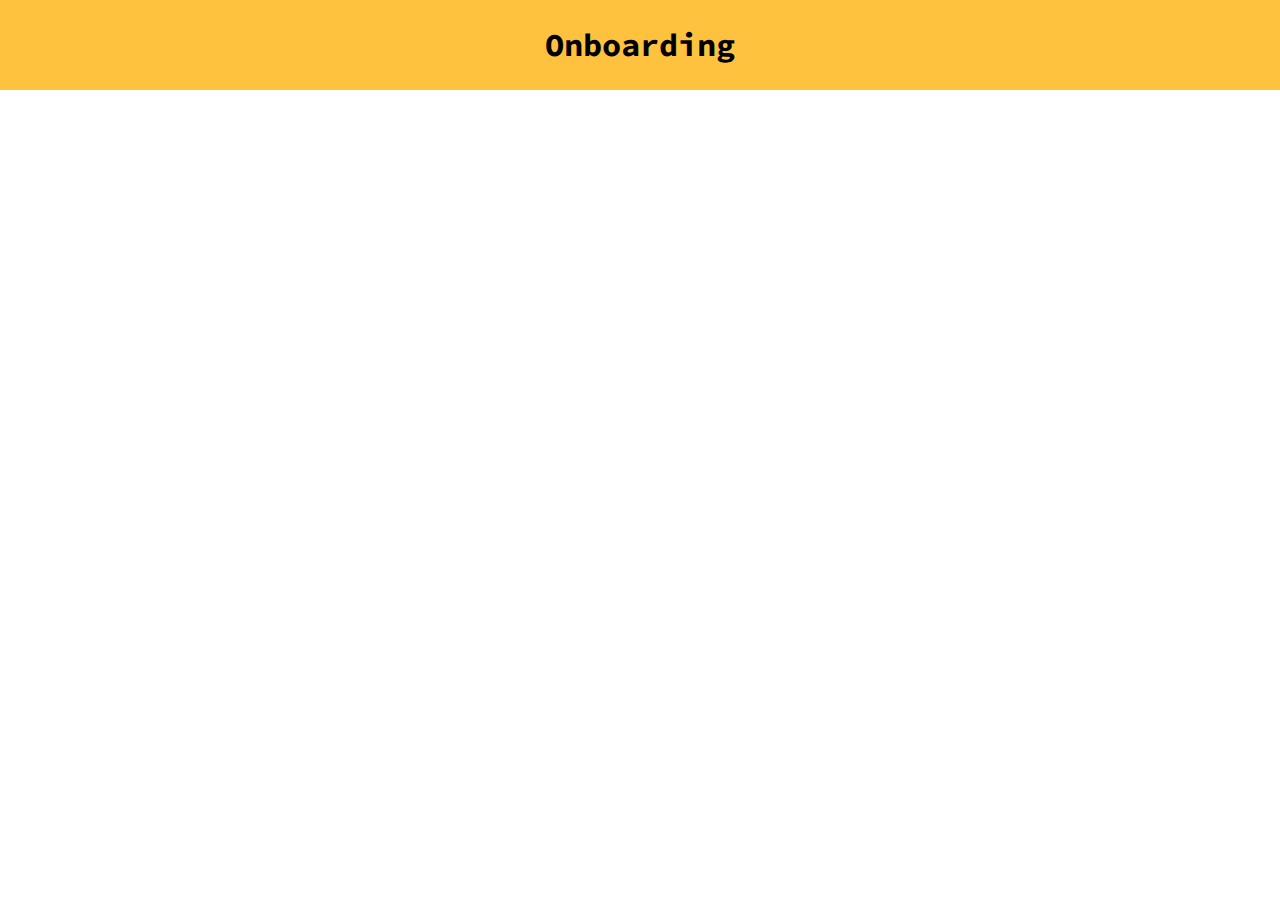
==== index.html @ 4183155c "Add files via upload" ====
<!DOCTYPE html>
<html lang="en">
<head>
    <meta charset="UTF-8">
    <meta name="viewport" content="width=device-width, initial-scale=1.0">
    <link rel="stylesheet" href="style.css">
    <title>Full Mobile</title>
</head>
<body>
    <header class="cabecario">
        <h1>Onboarding</h1>
    </header>
</body>
</html>
---- style.css ----
@import url('https://fonts.googleapis.com/css2?family=Source+Code+Pro:ital,wght@0,200..900;1,200..900&display=swap');

*{
    margin: 0;
    padding: 0;
    box-sizing: border-box;
}

:root{
    --font-principal:"Source Code Pro", monospace;
}

.cabecario{
    height: 90px;
    background-color: rgb(254, 194, 62);
}

h1{
    font-family: var(--font-principal);
    text-align: center;
    padding: 25px;
}
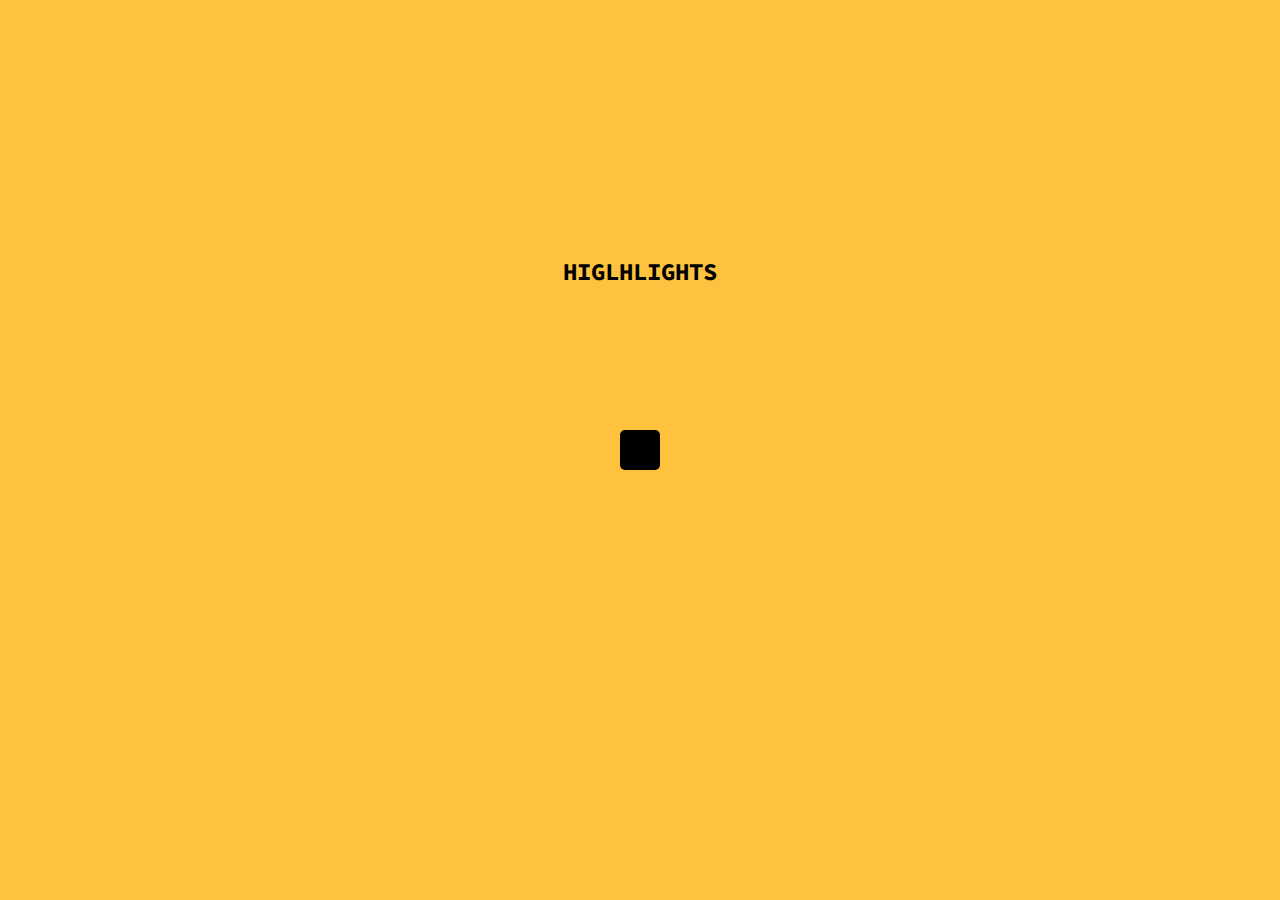
==== commit 5901b65e: "Add files via upload" ====
--- a/index.html
+++ b/index.html
@@ -7,8 +7,34 @@
     <title>Full Mobile</title>
 </head>
 <body>
-    <header class="cabecario">
-        <h1>Onboarding</h1>
-    </header>
+    <div id="mensagem"></div>
+    <div id="conteudo">
+        <header class="cabecario">
+            <h1>Onboarding</h1>
+        </header>
+    
+        <div class="container">
+            <input class="input-nome" type="text" placeholder="Name">
+            
+           <select class="opcoes-gender" name="gender" id="gender">
+            <option value="" disabled selected>Select your genus</option>
+            <option value="">Girl</option>
+            <option value="">Boy</option>
+            <option value="othe">Othe</option>
+           </select>
+        </div>
+    </div>
+    <div class="mensagem-temp">
+        <h2>HIGLHLIGHTS</h2>
+    </div>
+    
+
+
+    <script>
+        setTimeout(function() {
+            document.getElementById('mensagem').style.display = 'none';
+            document.getElementById('conteudo').style.display = 'block';
+        }, 5000); // 5000 milissegundos = 5 segundos
+    </script>
 </body>
 </html>--- a/style.css
+++ b/style.css
@@ -8,16 +8,79 @@
 
 :root{
     --font-principal:"Source Code Pro", monospace;
+    --cor-amarelo: rgb(254, 194, 62);
 }
 
 .cabecario{
-    height: 90px;
-    background-color: rgb(254, 194, 62);
+    height: 60px;
+    background-color: var(--cor-amarelo);
 }
 
 h1{
     font-family: var(--font-principal);
     text-align: center;
-    padding: 25px;
+    padding: 10px;
 }
 
+.container{
+    text-align: center;
+    margin-top: 15px;
+    height: 500px ;
+    width: 40%;
+    border: 2px solid;
+    margin-left: 30%;
+}
+
+.input-nome{
+    margin-top: 15px;
+    border: none;
+    border-bottom:2px solid var(--cor-amarelo) ;
+    padding: 15px;
+    width: 300px;
+    
+}
+
+.input-nome::placeholder{
+    font-family: var(--font-principal);
+    font-size: 18px;
+}
+
+.opcoes-gender{
+    width: 300px;
+    height: 50px;
+    margin-top: 35px;
+    border-radius: 15px;
+}
+
+option{
+   color: var(--cor-amarelo);
+   background-color: black;
+}
+
+
+#mensagem {
+    position: fixed;
+    top: 50%;
+    left: 50%;
+    transform: translate(-50%, -50%);
+    background-color: #000;
+    color: #fff;
+    padding: 20px;
+    border-radius: 5px;
+    font-size: 20px;
+}
+#conteudo {
+    display: none;
+}
+
+.mensagem-temp{
+    background-color: var(--cor-amarelo);
+    width: 100%;
+    height: 100vh;
+    text-align: center;
+    font-family: var(--font-principal);
+}
+
+h2{
+   padding: 20%;
+}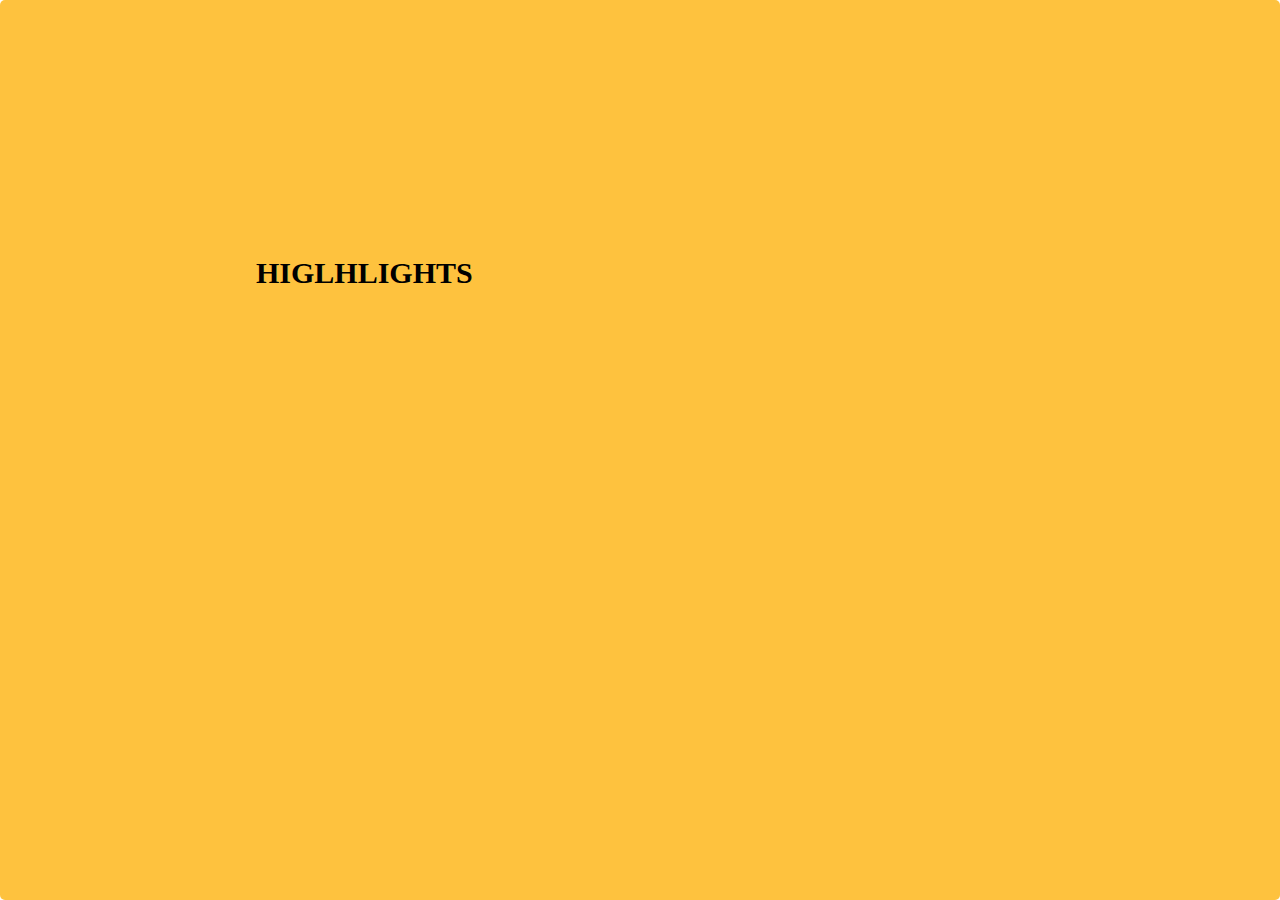
==== commit d1eca470: "Add files via upload" ====
--- a/index.html
+++ b/index.html
@@ -7,7 +7,7 @@
     <title>Full Mobile</title>
 </head>
 <body>
-    <div id="mensagem"></div>
+    <div id="mensagem"> <h2>HIGLHLIGHTS</h2></div>
     <div id="conteudo">
         <header class="cabecario">
             <h1>Onboarding</h1>
@@ -24,9 +24,7 @@
            </select>
         </div>
     </div>
-    <div class="mensagem-temp">
-        <h2>HIGLHLIGHTS</h2>
-    </div>
+  
     
 
 
--- a/style.css
+++ b/style.css
@@ -26,9 +26,9 @@
     text-align: center;
     margin-top: 15px;
     height: 500px ;
-    width: 40%;
-    border: 2px solid;
-    margin-left: 30%;
+    width: 100%;
+    
+    
 }
 
 .input-nome{
@@ -63,11 +63,12 @@
     top: 50%;
     left: 50%;
     transform: translate(-50%, -50%);
-    background-color: #000;
-    color: #fff;
-    padding: 20px;
+    background-color: var(--cor-amarelo);
+    
     border-radius: 5px;
     font-size: 20px;
+    width: 100%;
+    height: 100vh;
 }
 #conteudo {
     display: none;
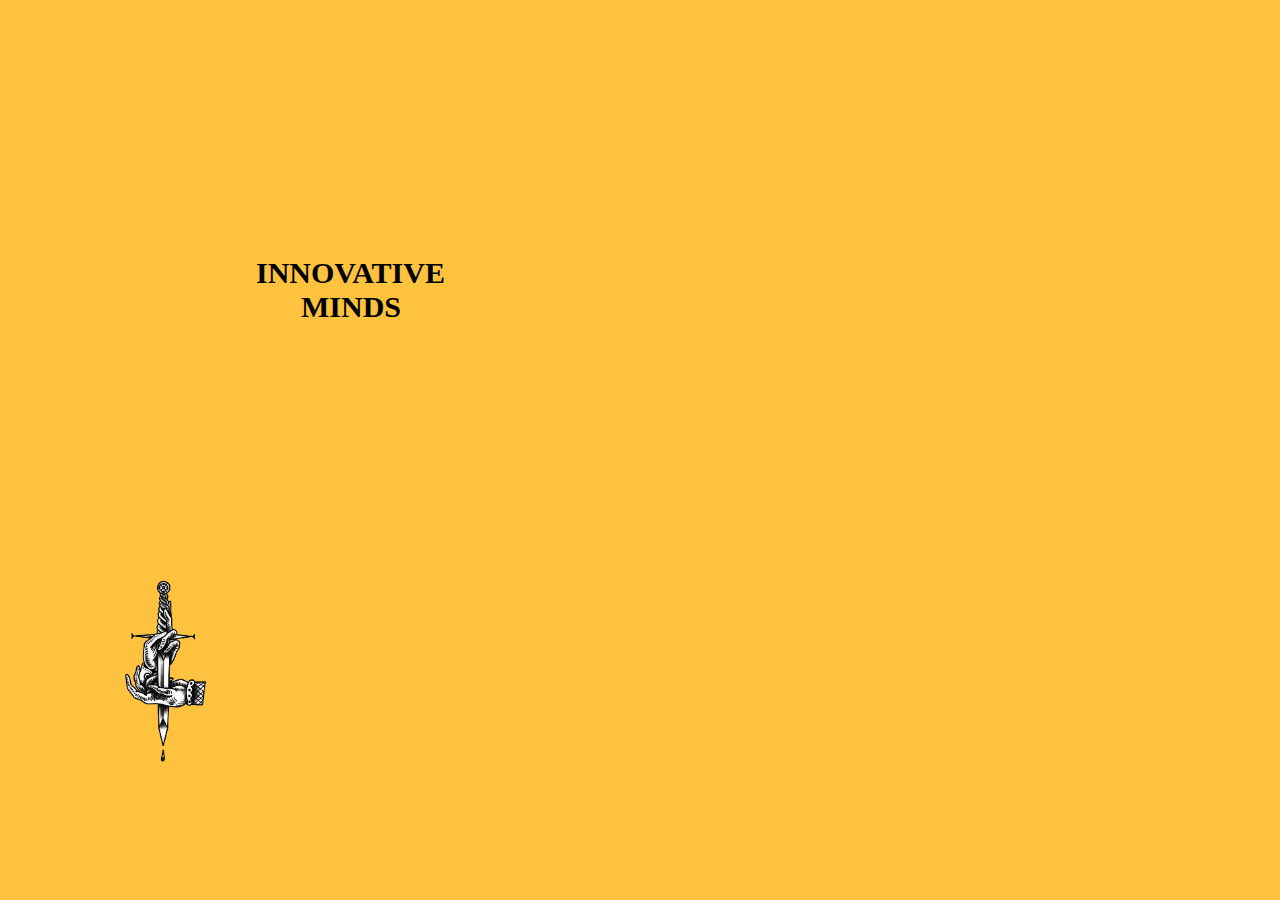
==== commit 3e148cee: "Add files via upload" ====
--- a/index.html
+++ b/index.html
@@ -7,21 +7,50 @@
     <title>Full Mobile</title>
 </head>
 <body>
-    <div id="mensagem"> <h2>HIGLHLIGHTS</h2></div>
+    <div id="mensagem"> <h2>INNOVATIVE<Br> <span class="minds">MINDS</span></h2>
+    <img class="logo" src="logo-removebg-preview.png" alt=""></div>
     <div id="conteudo">
         <header class="cabecario">
             <h1>Onboarding</h1>
         </header>
     
         <div class="container">
+
             <input class="input-nome" type="text" placeholder="Name">
-            
-           <select class="opcoes-gender" name="gender" id="gender">
-            <option value="" disabled selected>Select your genus</option>
-            <option value="">Girl</option>
-            <option value="">Boy</option>
-            <option value="othe">Othe</option>
+           
+            <select class="opcoes-gender" name="gender" id="gender">
+                <option value="" disabled selected>Select your genus</option>
+                <option value="">Girl</option>
+                <option value="">Boy</option>
+                <option value="othe">Othe</option>
            </select>
+
+           <select class="opcoes-gender" name="country" id="country">
+                <option value="" disabled selected>Select your country</option>    
+                <option value="">Estados Unidos</option>
+                <option value="">Brasil</option>
+                <option value=""> Argentina</option>
+                <option value="">Austrália</option>
+                <option value="">Moçambique</option>
+                <option value="">Chile</option>
+                <option value="">Inglaterra</option>
+                <option value="">Cabo Verde</option>
+                <option value="">Cuba</option>
+                <option value="">Nova Zelândia</option>
+                <option value="">Portugal</option>
+                <option value="">México</option>
+                <option value="">Escócia</option>
+                <option value="">Angola</option>
+                <option value="">Espanha</option>
+           </select>
+
+           <select class="opcoes-gender" name="" id="">
+                <option value="">Ingles</option>
+                <option value="">Português BR</option>
+                <option value="">Espanhol</option>
+           </select>
+
+           <button id="btn" class="btn"><strong>Subimit Data</strong></button>
         </div>
     </div>
   
@@ -32,7 +61,11 @@
         setTimeout(function() {
             document.getElementById('mensagem').style.display = 'none';
             document.getElementById('conteudo').style.display = 'block';
-        }, 5000); // 5000 milissegundos = 5 segundos
+        }, 5000);
+
+        document.getElementById('btn').addEventListener('click', function(){
+            window.location.href = 'principal.html'
+        })
     </script>
 </body>
 </html>--- a/style.css
+++ b/style.css
@@ -27,8 +27,6 @@
     margin-top: 15px;
     height: 500px ;
     width: 100%;
-    
-    
 }
 
 .input-nome{
@@ -64,8 +62,6 @@
     left: 50%;
     transform: translate(-50%, -50%);
     background-color: var(--cor-amarelo);
-    
-    border-radius: 5px;
     font-size: 20px;
     width: 100%;
     height: 100vh;
@@ -84,4 +80,24 @@
 
 h2{
    padding: 20%;
+   
+}
+
+.btn{
+    border: none;
+    background-color: var(--cor-amarelo);
+    font-family: var(--font-principal);
+    margin-top: 35px;
+    width: 200px;
+    height: 50px;
+    border-radius: 10px;
+}
+
+.minds{
+    margin-left: 45px;
+}
+
+.logo{
+    width: 150px;
+    margin-left: 90px;
 }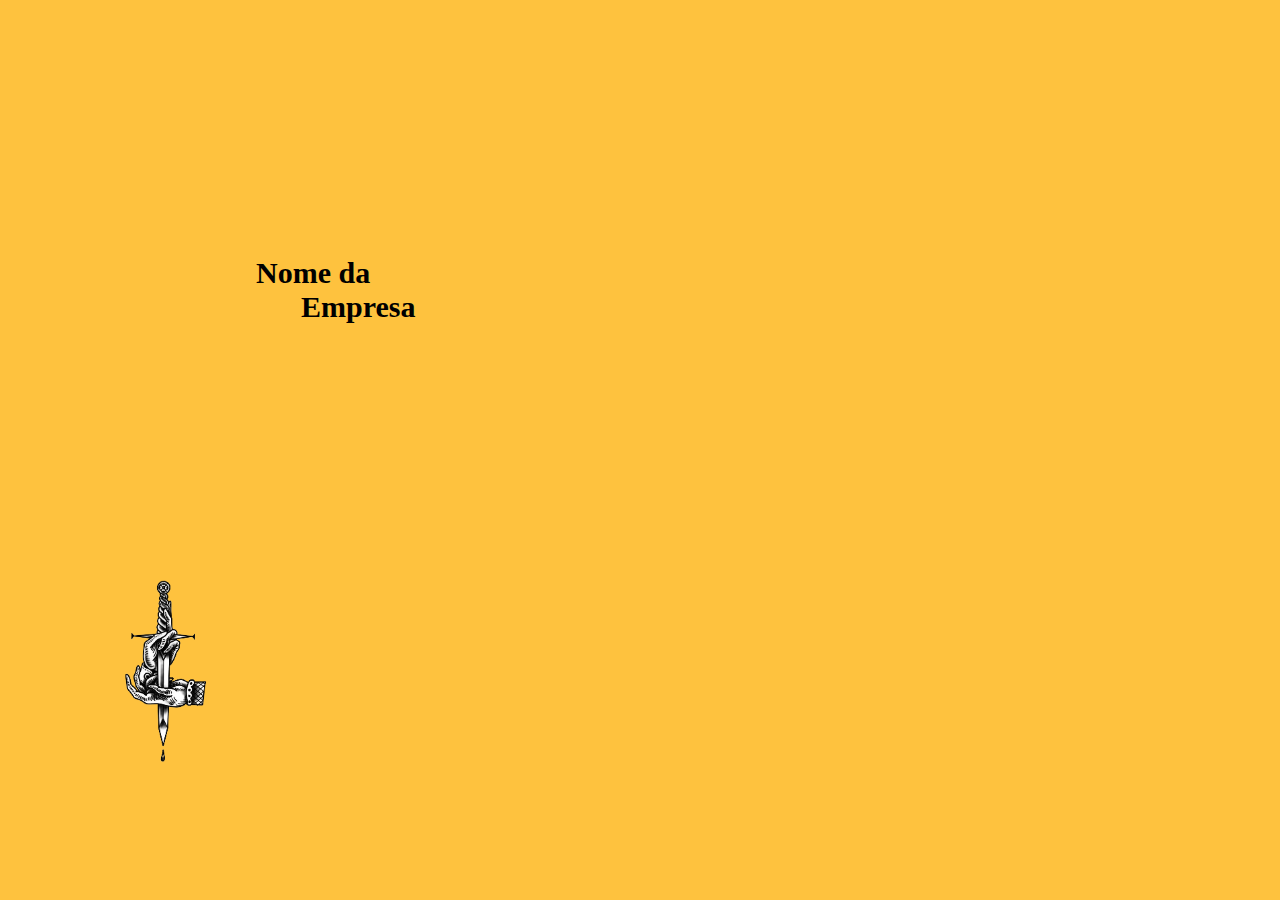
==== commit ca7a09f4: "Add files via upload" ====
--- a/index.html
+++ b/index.html
@@ -7,52 +7,50 @@
     <title>Full Mobile</title>
 </head>
 <body>
-    <div id="mensagem"> <h2>INNOVATIVE<Br> <span class="minds">MINDS</span></h2>
-    <img class="logo" src="logo-removebg-preview.png" alt=""></div>
+    <div id="mensagem"> <h2>Nome da<Br> <span class="minds">Empresa</span></h2>
+    <img class="logo" src="img/logo-removebg-preview.png" alt=""></div>
     <div id="conteudo">
         <header class="cabecario">
-            <h1>Onboarding</h1>
+            <h1>Seus Dados</h1>
         </header>
     
         <div class="container">
-
-            <input class="input-nome" type="text" placeholder="Name">
+            <input class="input-nome" type="text" placeholder="Name" id="name" required>
            
-            <select class="opcoes-gender" name="gender" id="gender">
-                <option value="" disabled selected>Select your genus</option>
-                <option value="">Girl</option>
-                <option value="">Boy</option>
-                <option value="othe">Othe</option>
-           </select>
-
-           <select class="opcoes-gender" name="country" id="country">
-                <option value="" disabled selected>Select your country</option>    
-                <option value="">Estados Unidos</option>
-                <option value="">Brasil</option>
-                <option value=""> Argentina</option>
-                <option value="">Austrália</option>
-                <option value="">Moçambique</option>
-                <option value="">Chile</option>
-                <option value="">Inglaterra</option>
-                <option value="">Cabo Verde</option>
-                <option value="">Cuba</option>
-                <option value="">Nova Zelândia</option>
-                <option value="">Portugal</option>
-                <option value="">México</option>
-                <option value="">Escócia</option>
-                <option value="">Angola</option>
-                <option value="">Espanha</option>
-           </select>
-
-           <select class="opcoes-gender" name="" id="">
-                <option value="">Ingles</option>
-                <option value="">Português BR</option>
-                <option value="">Espanhol</option>
-           </select>
-
-           <button id="btn" class="btn"><strong>Subimit Data</strong></button>
+            <select class="opcoes-gender" name="gender" id="gender" required onchange="carregarImagem()">
+                <option value="" disabled selected>Selecione seu genero</option>
+                <option value="Girl">Girl</option>
+                <option value="Boy">Boy</option>
+            </select>
+    
+            <select class="opcoes-gender" name="country" id="country" required>
+                <option value="" disabled selected>Selecione seu pais</option>    
+                <option value="Estados Unidos">Estados Unidos</option>
+                <option value="Brasil">Brasil</option>
+                <option value="Argentina">Argentina</option>
+                <option value="Austrália">Austrália</option>
+                <option value="Moçambique">Moçambique</option>
+                <option value="Chile">Chile</option>
+                <option value="Inglaterra">Inglaterra</option>
+                <option value="Cabo Verde">Cabo Verde</option>
+                <option value="Cuba">Cuba</option>
+                <option value="Nova Zelândia">Nova Zelândia</option>
+                <option value="Portugal">Portugal</option>
+                <option value="México">México</option>
+                <option value="Escócia">Escócia</option>
+                <option value="Angola">Angola</option>
+                <option value="Espanha">Espanha</option>
+            </select>
+    
+            <select class="opcoes-gender" name="language" id="language" required>
+                <option value="" disabled selected>Selecione sua lingua</option>
+                <option value="Inglês">Inglês</option>
+                <option value="Português BR">Português BR</option>
+                <option value="Espanhol">Espanhol</option>
+            </select>
+    
+            <button id="btn" class="btn" onClick="handleRegisterForm()"><strong>Entrar</strong></button>
         </div>
-    </div>
   
     
 
@@ -66,6 +64,26 @@
         document.getElementById('btn').addEventListener('click', function(){
             window.location.href = 'principal.html'
         })
+
+        function handleRegisterForm() {
+            // Capturar os valores dos campos
+            const nome = document.getElementById('name').value;
+            const genero = document.getElementById('gender').value;
+            const pais = document.getElementById('country').value;
+            const lingua = document.getElementById('language').value;
+
+            // Salvar os valores no localStorage
+            localStorage.setItem('nome', nome);
+            localStorage.setItem('genero', genero);
+            localStorage.setItem('pais', pais);
+            localStorage.setItem('lingua', lingua);
+
+        }
+
+        function carregarImagem() {
+            const gender = document.getElementById('gender').value;
+            localStorage.setItem('userGender', gender);
+        }
     </script>
 </body>
 </html>